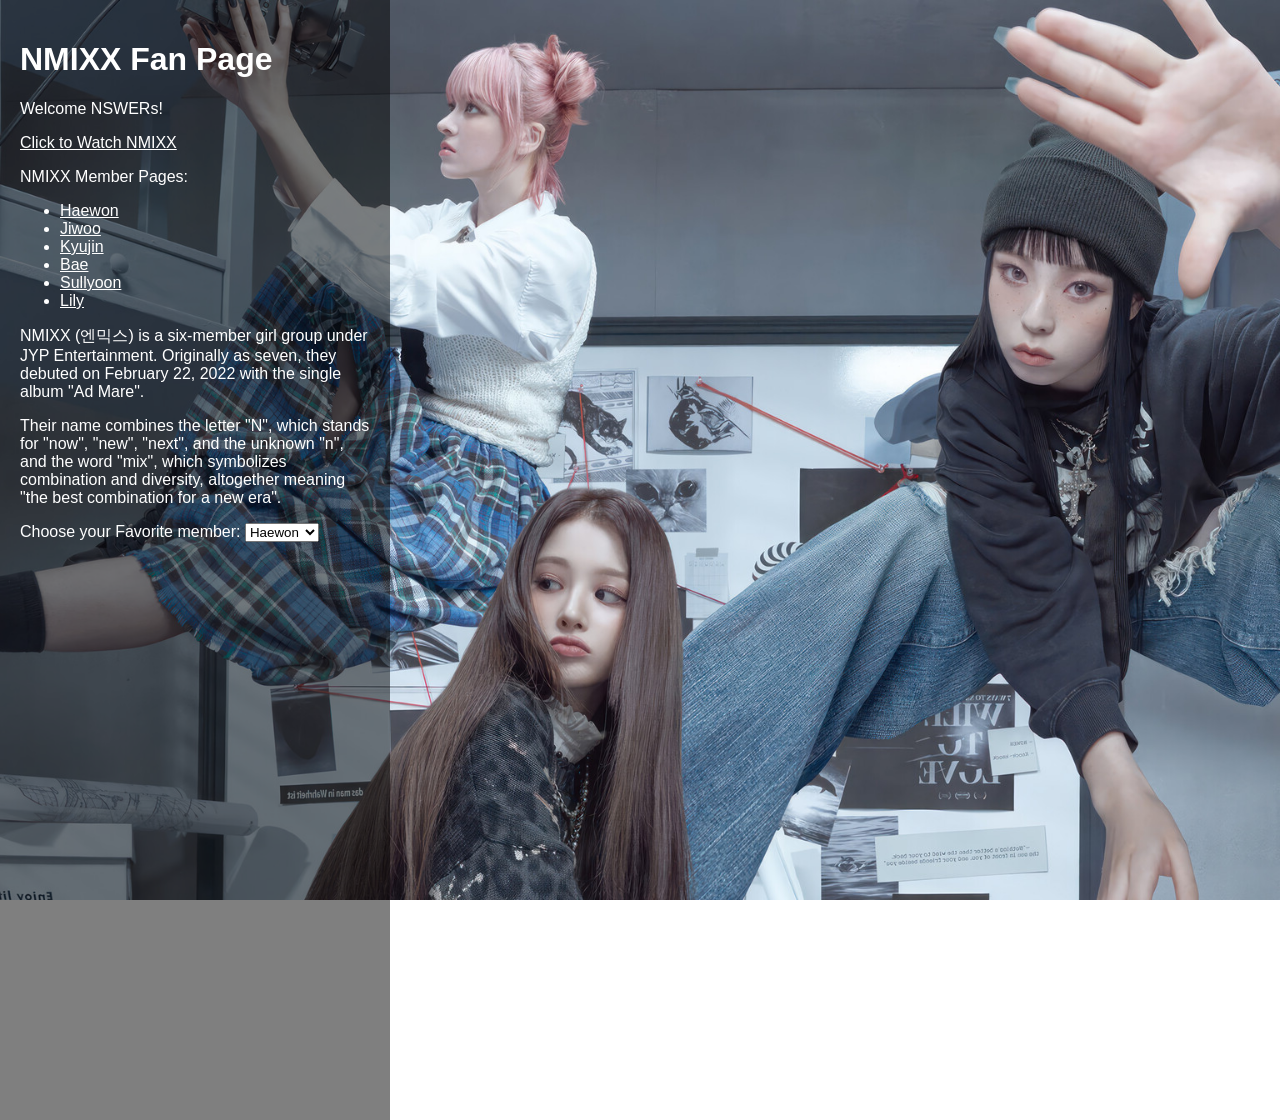
==== index.html @ f9b05736 "fix: update stylesheet path in index.html" ====
<!DOCTYPE HTML>
<html>
    <head>
        <link rel="stylesheet" href="Main/NMIXXHUB.css">
        <title> NSWER Hub </title>
    </head>
    <body>
        <div class="side_card">
<h1> NMIXX Fan Page</h1>
        <p> Welcome NSWERs!</p>
        <a href="https://youtube.com/c/NMIXXOfficial"target="_blank">Click to Watch NMIXX </a>
        
        <p>NMIXX Member Pages: </p>
            <ul>
                <li>
                    <a href="haewon.html">Haewon </a>
                </li>
                <li>
                    <a href="jiwoo.html">Jiwoo </a>
                </li>
                <li>
                    <a href="kyujin.html">Kyujin </a>
                </li>
                <li>
                    <a href=""target="_blank">Bae </a>
                </li>
                <li>
                    <a href=""target="_blank">Sullyoon </a>
                </li>
                <li>
                    <a href=""target="_blank">Lily </a>
                </li>
            </ul>
        

        <p>
            NMIXX (엔믹스) is a six-member girl group under JYP Entertainment. Originally as seven, they debuted on February 22, 2022 with the single album "Ad Mare".
        </p>

        <p>
            Their name combines the letter "N", which stands for "now", "new", "next", and the unknown "n", and the word "mix", which symbolizes combination and diversity, altogether meaning "the best combination for a new era".
        </p>
        <form>
            <label> Choose your Favorite member: </label>
            <select>
                <option>Haewon</option>
                <option>Lily</option>
                <option>Bae</option>
                <option>Kyujin</option>
                <option>Sullyoon</option>
                <option>Bae</option>
            </select><br/>

        </form>

        </form>
        </div>

        
    </body>
</html>
---- Main/NMIXXHUB.css ----
body {

    font-family: Arial, Helvetica, sans-serif;
    background-image: url(NMIXX.jpg);
    background-size: cover;
    background-repeat: no-repeat;
    background-position: center;
    background-attachment: fixed;
    color: white;


    .side_card {

        background-color: rgba(0,0,0,0.5);
        position: absolute;
        top: 0px;
        left: 0px;
        width: 350px;
        height: 1080px;
        z-index: 1;
        padding: 20px;
        
    }

    a {
        color: white;
    }

    h1 {
        font-family: Arial, Helvetica, sans-serif;
        font-weight: 700;
        color: white;

    }
    
}
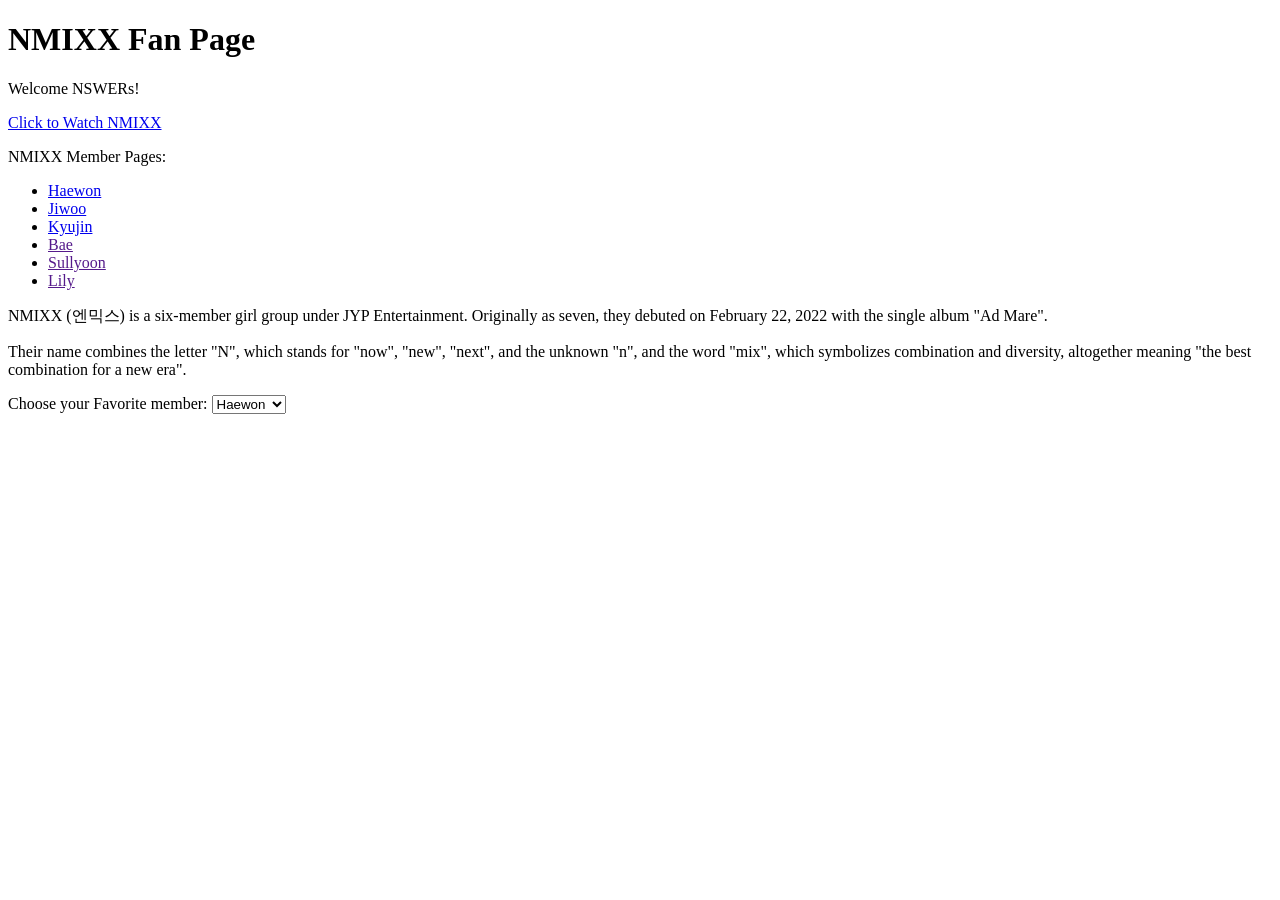
==== commit 4507fb33: "css link testing" ====
--- a/index.html
+++ b/index.html
@@ -1,7 +1,7 @@
 <!DOCTYPE HTML>
 <html>
     <head>
-        <link rel="stylesheet" href="Main/NMIXXHUB.css">
+        <link rel="stylesheet" href="NMIXX-FANHUB/Main/NMIXXHUB.css">
         <title> NSWER Hub </title>
     </head>
     <body>
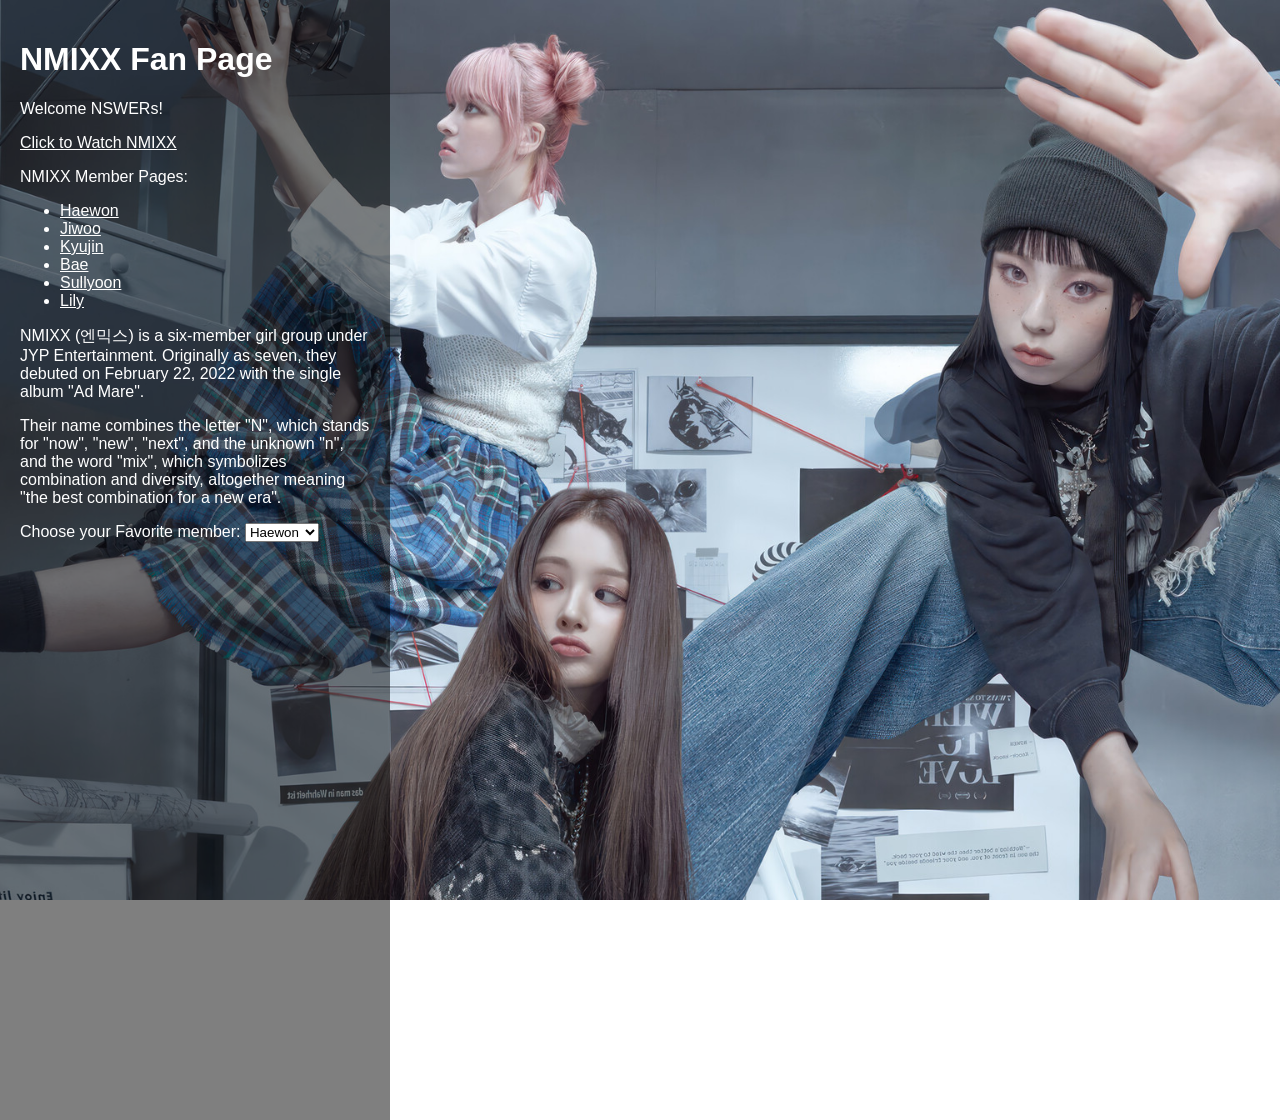
==== commit f62dc6a1: "fix: correct stylesheet and member page links in index.html" ====
--- a/index.html
+++ b/index.html
@@ -1,7 +1,7 @@
 <!DOCTYPE HTML>
 <html>
     <head>
-        <link rel="stylesheet" href="NMIXX-FANHUB/Main/NMIXXHUB.css">
+        <link rel="stylesheet" href="Main/NMIXXHUB.css">
         <title> NSWER Hub </title>
     </head>
     <body>
@@ -13,13 +13,13 @@
         <p>NMIXX Member Pages: </p>
             <ul>
                 <li>
-                    <a href="haewon.html">Haewon </a>
+                    <a href="Haewon/haewon.html">Haewon </a>
                 </li>
                 <li>
-                    <a href="jiwoo.html">Jiwoo </a>
+                    <a href="Jiwoo/jiwoo.html">Jiwoo </a>
                 </li>
                 <li>
-                    <a href="kyujin.html">Kyujin </a>
+                    <a href="Kyujin/kyujin.html">Kyujin </a>
                 </li>
                 <li>
                     <a href=""target="_blank">Bae </a>
--- a/Main/NMIXXHUB.css
+++ b/Main/NMIXXHUB.css
@@ -0,0 +1,36 @@
+body {
+
+    font-family: Arial, Helvetica, sans-serif;
+    background-image: url(NMIXX.jpg);
+    background-size: cover;
+    background-repeat: no-repeat;
+    background-position: center;
+    background-attachment: fixed;
+    color: white;
+
+
+    .side_card {
+
+        background-color: rgba(0,0,0,0.5);
+        position: absolute;
+        top: 0px;
+        left: 0px;
+        width: 350px;
+        height: 1080px;
+        z-index: 1;
+        padding: 20px;
+        
+    }
+
+    a {
+        color: white;
+    }
+
+    h1 {
+        font-family: Arial, Helvetica, sans-serif;
+        font-weight: 700;
+        color: white;
+
+    }
+    
+}
